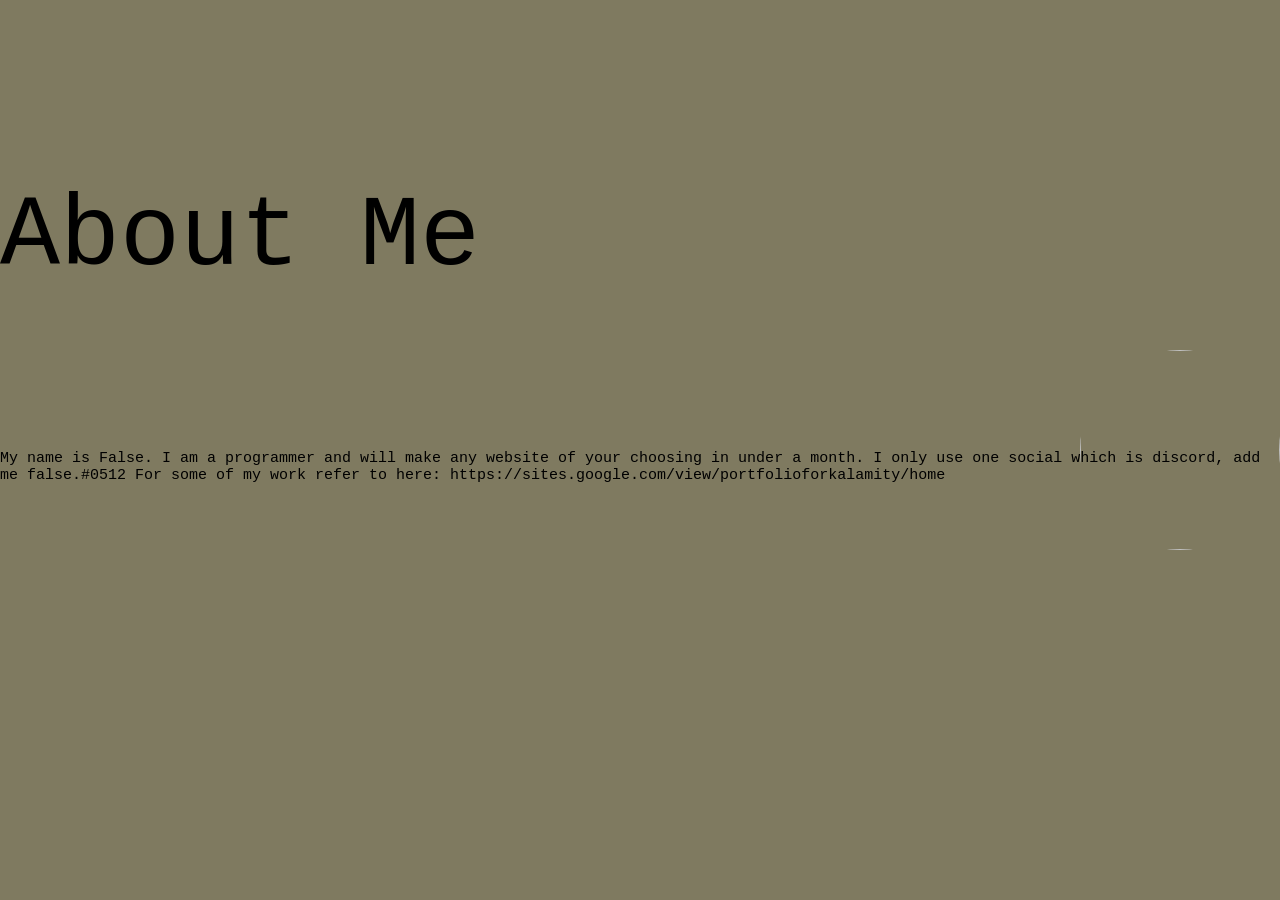
==== about.html @ d12aaeab "Add files via upload" ====
<!DOCTYPE html>
<html lang="en">
<head>
    <meta charset="UTF-8">
    <meta name="viewport" content="width=device-width, initial-scale=1.0">
    <link rel="stylesheet" href="somet.css">
    <title>Document</title>
</head>
<body>
    <p class="kll">About Me</p>
    <div>My name is False. I am a programmer and will make any website of your choosing in under a month. I only use one social which is discord, add me false.#0512 For some of my work refer to here: https://sites.google.com/view/portfolioforkalamity/home</div>
    <img src="https://pageflows.com/media/logos/discord.jpg" class="Discord" href = "website.html">
</body>
</html>
---- somet.css ----
body {
  background-color: hsla(50, 33%, 25%, .75);
  cursor: url(‘Dot-Symbol-Free-PNG.png’), auto;
}

.titles {
  position: absolute;
  top: 50%;
  left: 0;
  transform: translateY(-50%);
  font-size: 100px;
  font-family: 'Courier New', monospace;
  color: black;
}

.container {
  position: relative;
  height: 100vh;
}

.aboutme {
  text-decoration: none;
  position: absolute;
  bottom: 0;
  left: 50%;
  transform: translateX(-50%);
  font-family: 'Courier New', monospace;
  font-size: 40px;
  border-radius: 10px;
  height: 50px;
  border: 10px solid;
  color: rgb(230, 255, 230);
  margin-bottom: 20px;
  transition: transform 0.5s;
}

.aboutme:hover {
  transform: scale(1.1);
}

.chrollo {
  position: absolute;
  top: 50%;
  right: 0;
  transform: translateY(-50%);
  width: 500px;
  height: 500px;
  border-radius: 50%;
  object-fit: cover;
  transition: transform 0.5s;
}

.chrollo:hover {
  opacity: 0.3;
}

.kll {
  position: absolute;
  bottom: 50%;
  left: 0;
  transform: translateY(-50%);
  font-size: 100px;
  font-family: 'Courier New', monospace;
  color: black;
}

div {
  font-size: 15px;
  position: absolute;
  top: 50%;
  left: 0%;
  font-family: 'Courier New', monospace;
  transition: transform 2s;
}

div:hover {
  transform: scale(1) translate(10%, 50%);
}

.Discord {
  position: absolute;
  top: 50%;
  right: 0;
  transform: translateY(-50%);
  width: 200px;
  height: 200px;
  border-radius: 50%;
  object-fit: cover;
  transition: transform 0.7s ease-in-out;
  z-index: 2;
}

.Discord:hover {
  transform: rotate(360deg);
}

.false {
  position: absolute;
  bottom: 4em;
  transition: bottom 0.2s;
  z-index: 1;
}

.false:hover {
  bottom: 5em;
}
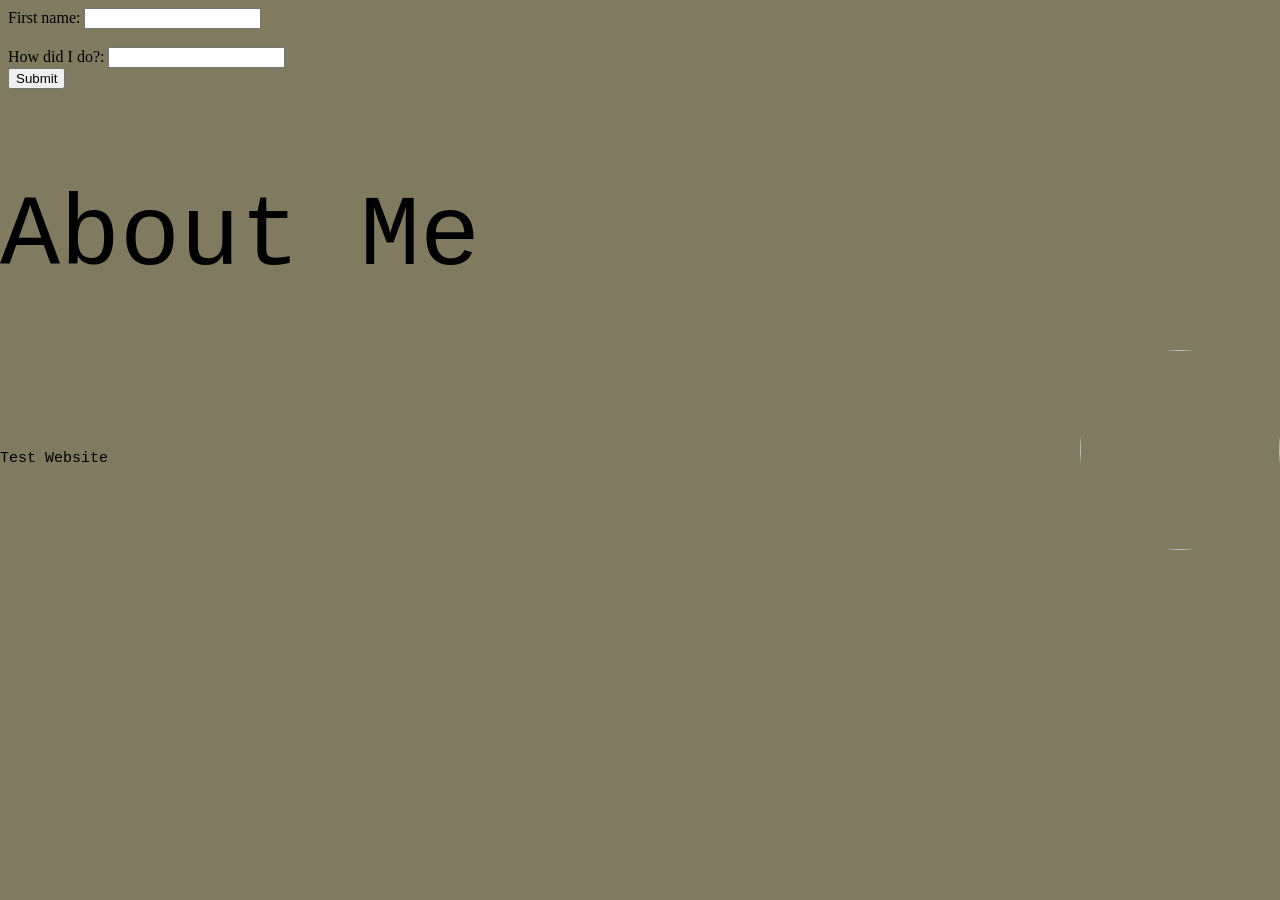
==== commit 6a324197: "add form to about.html" ====
--- a/about.html
+++ b/about.html
@@ -7,8 +7,15 @@
     <title>Document</title>
 </head>
 <body>
+    <form action="about.html" method="get" id="form1">
+        <label for="fname" >First name:</label>
+        <input type="text" id="fname" name="fname" class = "fname"><br><br>
+        <label for="lname" >How did I do?:</label>
+        <input type="text" id="lname" name="lname" class = "howio">
+        </form>
+        <button type="submit" form="form1" value="Submit" href = "about.html" class = "submit">Submit</button>
     <p class="kll">About Me</p>
-    <div>My name is False. I am a programmer and will make any website of your choosing in under a month. I only use one social which is discord, add me false.#0512 For some of my work refer to here: https://sites.google.com/view/portfolioforkalamity/home</div>
+    <div>Test Website</div>
     <img src="https://pageflows.com/media/logos/discord.jpg" class="Discord" href = "website.html">
 </body>
 </html>
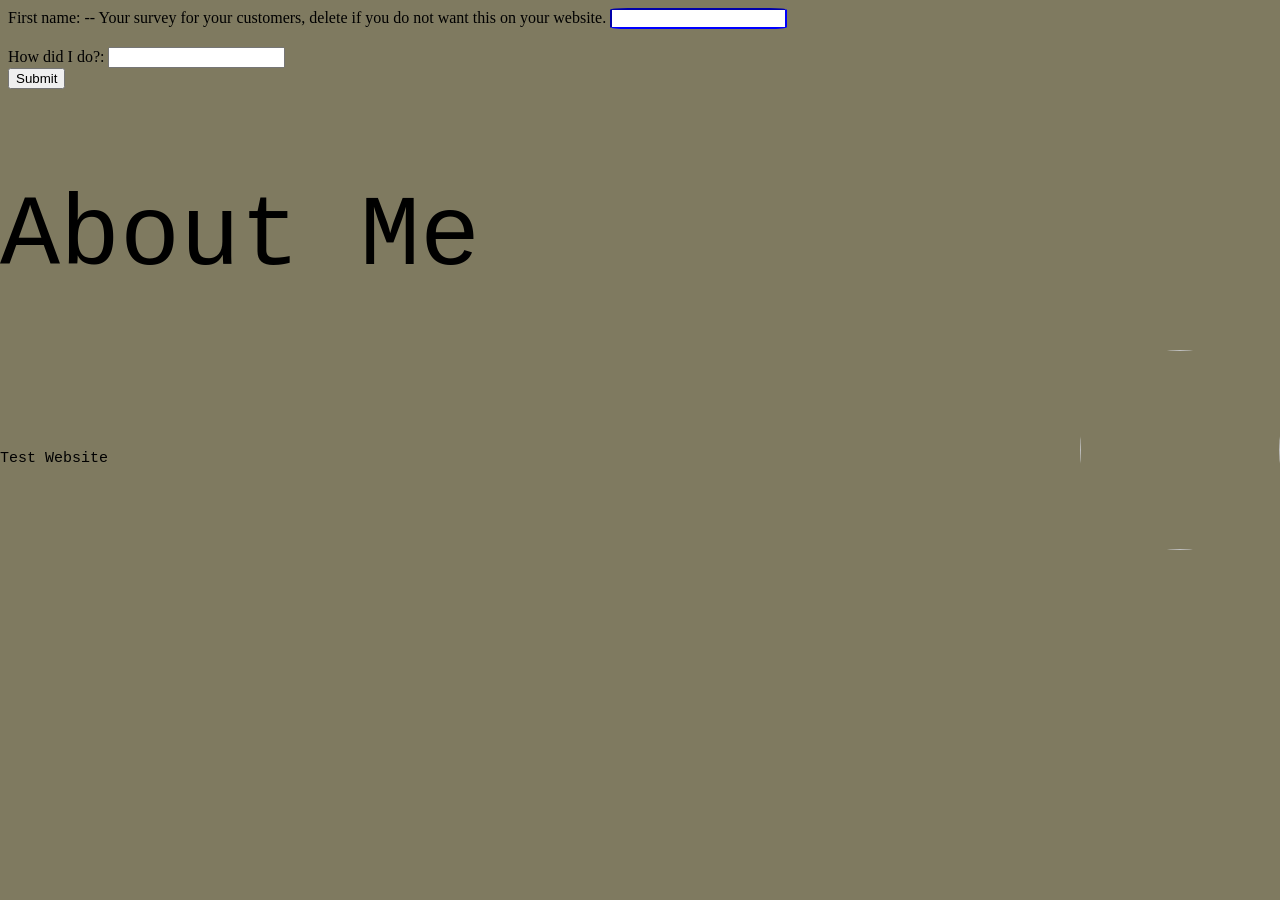
==== commit 28ab8fa5: "update about.html insturctions in the html" ====
--- a/about.html
+++ b/about.html
@@ -8,7 +8,7 @@
 </head>
 <body>
     <form action="about.html" method="get" id="form1">
-        <label for="fname" >First name:</label>
+        <label for="fname" >First name:</label>    -- Your survey for your customers, delete if you do not want this on your website.
         <input type="text" id="fname" name="fname" class = "fname"><br><br>
         <label for="lname" >How did I do?:</label>
         <input type="text" id="lname" name="lname" class = "howio">
--- a/somet.css
+++ b/somet.css
@@ -1,3 +1,39 @@
+body {
+  background-color: hsla(50, 33%, 25%, .75);
+  cursor: url(‘Dot-Symbol-Free-PNG.png’), auto;
+}
+
+.titles {
+  position: absolute;
+  top: 50%;
+  left: 0;
+  transform: translateY(-50%);
+  font-size: 100px;
+  font-family: 'Courier New', monospace;
+  color: black;
+}
+
+.container {
+  position: relative;
+  height: 100vh;
+}
+
+.aboutme {
+  text-decoration: none;
+  position: absolute;
+  bottom: 0;
+  left: 50%;
+  transform: translateX(-50%);
+  font-family: 'Courier New', monospace;
+  font-size: 40px;
+  border-radius: 10px;
+  height: 50px;
+  border: 10px solid;
+  color: rgb(230, 255, 230);
+  margin-bottom: 20px;
+  transition: transform 0.5s;
+}
+
 body {
   background-color: hsla(50, 33%, 25%, .75);
   cursor: url(‘Dot-Symbol-Free-PNG.png’), auto;
@@ -70,12 +106,9 @@
   top: 50%;
   left: 0%;
   font-family: 'Courier New', monospace;
-  transition: transform 2s;
 }
 
-div:hover {
-  transform: scale(1) translate(10%, 50%);
-}
+
 
 .Discord {
   position: absolute;
@@ -105,3 +138,16 @@
   bottom: 5em;
 }
 
+.fname {
+  border-color: blue;
+    border-radius: 10%;
+}
+
+.divi {
+  position: absolute;
+  background-color: grey;
+  width: 1950px;
+  height: 50px;
+  top: 0%
+}
+
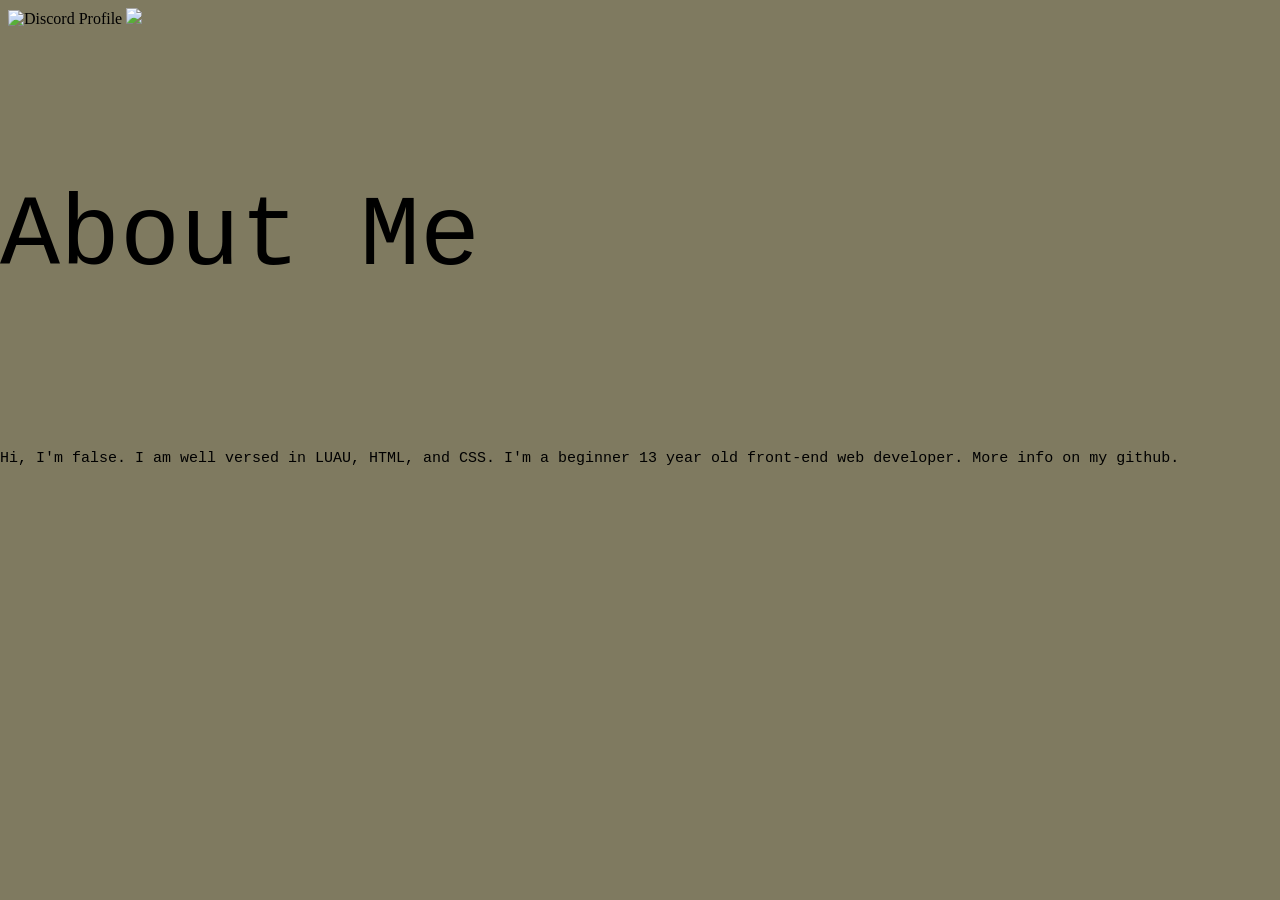
==== commit 0a0025fb: "Update about.html I'm going to finish this project, once and for all." ====
--- a/about.html
+++ b/about.html
@@ -7,15 +7,17 @@
     <title>Document</title>
 </head>
 <body>
-    <form action="about.html" method="get" id="form1">
-        <label for="fname" >First name:</label>    -- Your survey for your customers, delete if you do not want this on your website.
-        <input type="text" id="fname" name="fname" class = "fname"><br><br>
-        <label for="lname" >How did I do?:</label>
-        <input type="text" id="lname" name="lname" class = "howio">
-        </form>
-        <button type="submit" form="form1" value="Submit" href = "about.html" class = "submit">Submit</button>
+
     <p class="kll">About Me</p>
-    <div>Test Website</div>
-    <img src="https://pageflows.com/media/logos/discord.jpg" class="Discord" href = "website.html">
-</body>
+    <script src="/assets/main.js"></script>
+    <div class = "div">Hi, I'm false. I am well versed in LUAU, HTML, and CSS. I'm a beginner 13 year old front-end web developer.
+        More info on my github.
+    </div>
+    <div class = "glass"></div>
+    <img src="https://lanyard-profile-readme.vercel.app/api/461587472946561024?bg=0a0f16&idleMessage=afk%20lol%" alt="Discord Profile" class = "diss">
+    <a href="https://github.com/thelegendfalse">
+        <img src="github_PNG80.png" class = "yt">
+      </a>
+
 </html>
+  
